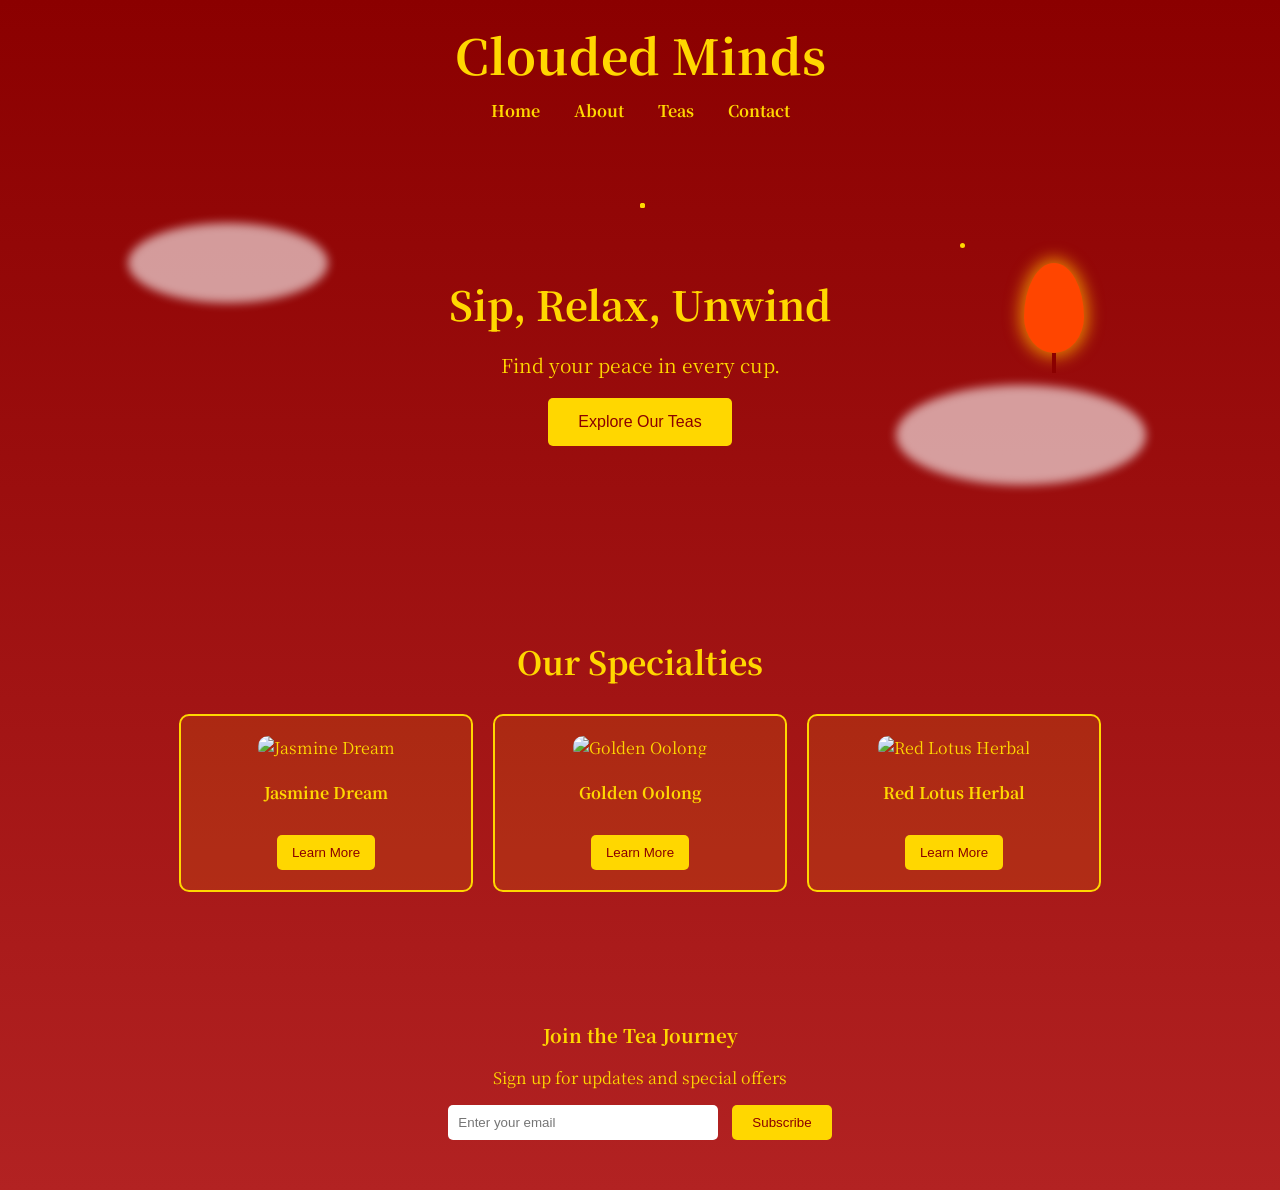
==== index.html @ 6f94f4cc "Refactor index.html for new design and content" ====
<!DOCTYPE html>
<html lang="en">
<head>
<meta charset="UTF-8">
<meta name="viewport" content="width=device-width, initial-scale=1.0">
<title>Clouded Minds</title>
<link href="https://fonts.googleapis.com/css2?family=Noto+Serif+SC:wght@400;700&display=swap" rel="stylesheet">
<style>
  body {
    margin: 0;
    font-family: 'Noto Serif SC', serif;
    background: linear-gradient(#8B0000, #B22222);
    color: #FFD700;
    overflow-x: hidden;
  }

  header {
    text-align: center;
    padding: 20px;
    position: relative;
  }

  header h1 {
    font-size: 3em;
    margin: 0;
  }

  nav {
    margin-top: 10px;
  }

  nav a {
    color: #FFD700;
    text-decoration: none;
    margin: 0 15px;
    font-weight: bold;
  }

  .hero {
    position: relative;
    text-align: center;
    padding: 100px 20px;
  }

  .hero h2 {
    font-size: 2.5em;
    margin-bottom: 10px;
  }

  .hero p {
    font-size: 1.2em;
    margin-bottom: 20px;
  }

  .hero button {
    background: #FFD700;
    color: #8B0000;
    border: none;
    padding: 15px 30px;
    font-size: 1em;
    cursor: pointer;
    border-radius: 5px;
  }

  .section {
    text-align: center;
    padding: 60px 20px;
  }

  .section h3 {
    font-size: 2em;
    margin-bottom: 15px;
  }

  .cards {
    display: flex;
    justify-content: center;
    flex-wrap: wrap;
    gap: 20px;
    margin-top: 30px;
  }

  .card {
    background: rgba(255, 215, 0, 0.1);
    border: 2px solid #FFD700;
    padding: 20px;
    width: 250px;
    border-radius: 10px;
  }

  .card img {
    width: 100%;
    border-radius: 10px;
  }

  .card button {
    margin-top: 10px;
    background: #FFD700;
    color: #8B0000;
    border: none;
    padding: 10px 15px;
    cursor: pointer;
    border-radius: 5px;
  }

  .subscribe {
    text-align: center;
    padding: 50px 20px;
  }

  .subscribe input[type="email"] {
    padding: 10px;
    width: 250px;
    border-radius: 5px;
    border: none;
    margin-right: 10px;
  }

  .subscribe button {
    background: #FFD700;
    color: #8B0000;
    border: none;
    padding: 10px 20px;
    border-radius: 5px;
    cursor: pointer;
  }

  /* Decorative clouds and lanterns */
  .cloud, .lantern, .star {
    position: absolute;
  }

  .cloud {
    width: 200px;
    height: 80px;
    background: rgba(255,255,255,0.6);
    border-radius: 50%;
    top: 20%;
    left: 10%;
    filter: blur(5px);
  }

  .cloud:nth-child(2) {
    top: 60%;
    left: 70%;
    width: 250px;
    height: 100px;
  }

  .lantern {
    width: 60px;
    height: 90px;
    background: #FF4500;
    border-radius: 50% 50% 50% 50% / 60% 60% 40% 40%;
    top: 30%;
    left: 80%;
    box-shadow: 0 0 15px 5px rgba(255, 165, 0, 0.7);
  }

  .lantern::after {
    content: '';
    position: absolute;
    width: 4px;
    height: 20px;
    background: #8B0000;
    bottom: -20px;
    left: 50%;
    transform: translateX(-50%);
  }

  .star {
    width: 5px;
    height: 5px;
    background: #FFD700;
    border-radius: 50%;
    top: 15%;
    left: 50%;
  }

  .star:nth-child(2) { top: 40%; left: 20%; }
  .star:nth-child(3) { top: 70%; left: 80%; }
  .star:nth-child(4) { top: 25%; left: 75%; }
</style>
</head>
<body>

<header>
  <h1>Clouded Minds</h1>
  <nav>
    <a href="#">Home</a>
    <a href="#">About</a>
    <a href="#">Teas</a>
    <a href="#">Contact</a>
  </nav>
</header>

<div class="hero">
  <div class="cloud"></div>
  <div class="cloud"></div>
  <div class="lantern"></div>
  <div class="star"></div>
  <div class="star"></div>
  <div class="star"></div>
  <div class="star"></div>
  <h2>Sip, Relax, Unwind</h2>
  <p>Find your peace in every cup.</p>
  <button>Explore Our Teas</button>
</div>

<div class="section">
  <h3>Our Specialties</h3>
  <div class="cards">
    <div class="card">
      <img src="https://via.placeholder.com/250x150?text=Jasmine+Dream" alt="Jasmine Dream">
      <h4>Jasmine Dream</h4>
      <button>Learn More</button>
    </div>
    <div class="card">
      <img src="https://via.placeholder.com/250x150?text=Golden+Oolong" alt="Golden Oolong">
      <h4>Golden Oolong</h4>
      <button>Learn More</button>
    </div>
    <div class="card">
      <img src="https://via.placeholder.com/250x150?text=Red+Lotus+Herbal" alt="Red Lotus Herbal">
      <h4>Red Lotus Herbal</h4>
      <button>Learn More</button>
    </div>
  </div>
</div>

<div class="subscribe">
  <h3>Join the Tea Journey</h3>
  <p>Sign up for updates and special offers</p>
  <input type="email" placeholder="Enter your email">
  <button>Subscribe</button>
</div>

</body>
</html>
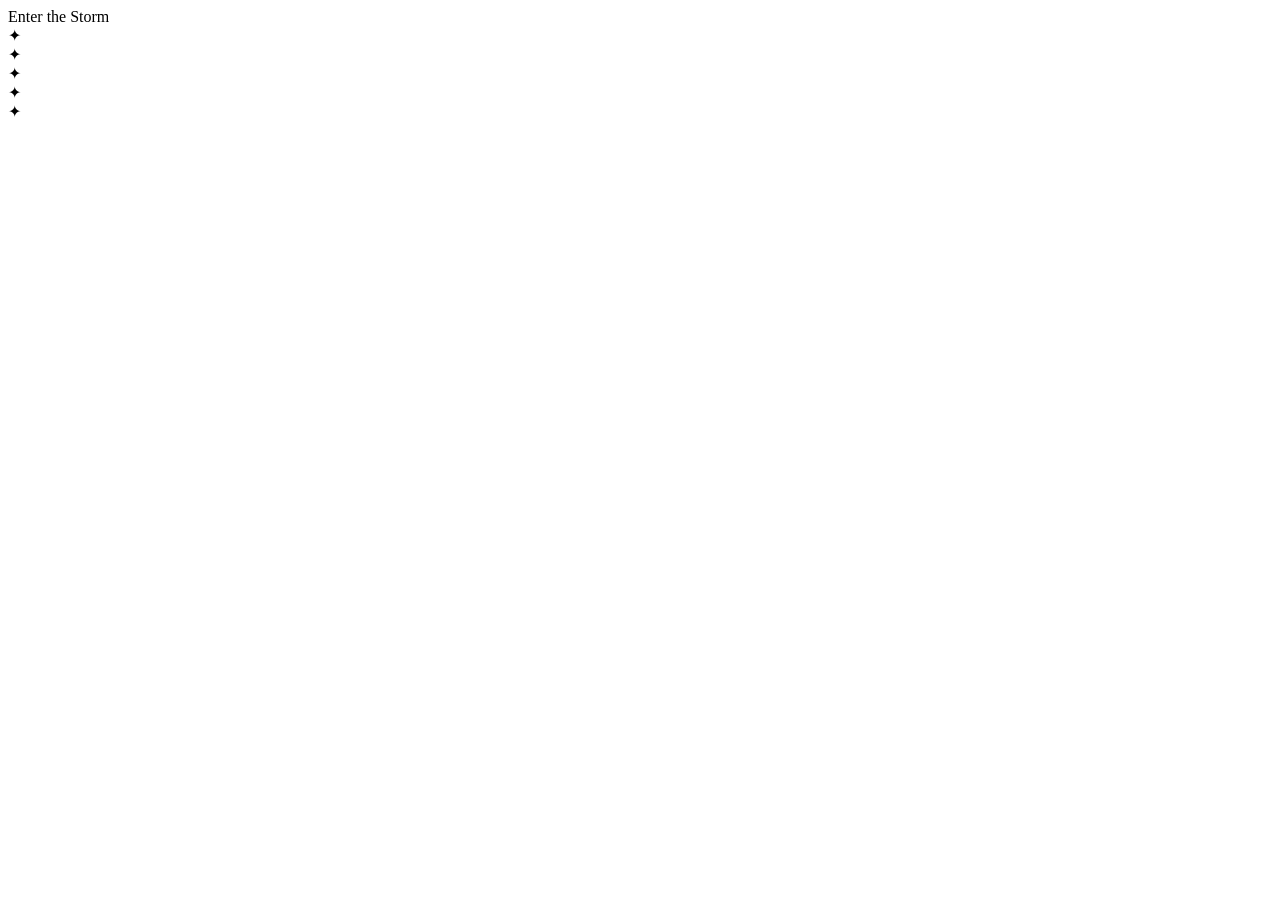
==== commit 99a68ed2: "Refactor index.html structure and styles Removed old styles and header elements, added loading scree" ====
--- a/index.html
+++ b/index.html
@@ -1,239 +1,48 @@
 <!DOCTYPE html>
 <html lang="en">
 <head>
+  <link rel="preconnect" href="https://fonts.googleapis.com">
+<link rel="preconnect" href="https://fonts.gstatic.com" crossorigin>
+<link href="https://fonts.googleapis.com/css2?family=Bonheur+Royale&family=Fleur+De+Leah&family=Italianno&display=swap" rel="stylesheet">
 <meta charset="UTF-8">
 <meta name="viewport" content="width=device-width, initial-scale=1.0">
 <title>Clouded Minds</title>
-<link href="https://fonts.googleapis.com/css2?family=Noto+Serif+SC:wght@400;700&display=swap" rel="stylesheet">
-<style>
-  body {
-    margin: 0;
-    font-family: 'Noto Serif SC', serif;
-    background: linear-gradient(#8B0000, #B22222);
-    color: #FFD700;
-    overflow-x: hidden;
-  }
-
-  header {
-    text-align: center;
-    padding: 20px;
-    position: relative;
-  }
-
-  header h1 {
-    font-size: 3em;
-    margin: 0;
-  }
-
-  nav {
-    margin-top: 10px;
-  }
-
-  nav a {
-    color: #FFD700;
-    text-decoration: none;
-    margin: 0 15px;
-    font-weight: bold;
-  }
-
-  .hero {
-    position: relative;
-    text-align: center;
-    padding: 100px 20px;
-  }
-
-  .hero h2 {
-    font-size: 2.5em;
-    margin-bottom: 10px;
-  }
-
-  .hero p {
-    font-size: 1.2em;
-    margin-bottom: 20px;
-  }
-
-  .hero button {
-    background: #FFD700;
-    color: #8B0000;
-    border: none;
-    padding: 15px 30px;
-    font-size: 1em;
-    cursor: pointer;
-    border-radius: 5px;
-  }
-
-  .section {
-    text-align: center;
-    padding: 60px 20px;
-  }
-
-  .section h3 {
-    font-size: 2em;
-    margin-bottom: 15px;
-  }
-
-  .cards {
-    display: flex;
-    justify-content: center;
-    flex-wrap: wrap;
-    gap: 20px;
-    margin-top: 30px;
-  }
-
-  .card {
-    background: rgba(255, 215, 0, 0.1);
-    border: 2px solid #FFD700;
-    padding: 20px;
-    width: 250px;
-    border-radius: 10px;
-  }
-
-  .card img {
-    width: 100%;
-    border-radius: 10px;
-  }
-
-  .card button {
-    margin-top: 10px;
-    background: #FFD700;
-    color: #8B0000;
-    border: none;
-    padding: 10px 15px;
-    cursor: pointer;
-    border-radius: 5px;
-  }
-
-  .subscribe {
-    text-align: center;
-    padding: 50px 20px;
-  }
-
-  .subscribe input[type="email"] {
-    padding: 10px;
-    width: 250px;
-    border-radius: 5px;
-    border: none;
-    margin-right: 10px;
-  }
-
-  .subscribe button {
-    background: #FFD700;
-    color: #8B0000;
-    border: none;
-    padding: 10px 20px;
-    border-radius: 5px;
-    cursor: pointer;
-  }
-
-  /* Decorative clouds and lanterns */
-  .cloud, .lantern, .star {
-    position: absolute;
-  }
-
-  .cloud {
-    width: 200px;
-    height: 80px;
-    background: rgba(255,255,255,0.6);
-    border-radius: 50%;
-    top: 20%;
-    left: 10%;
-    filter: blur(5px);
-  }
-
-  .cloud:nth-child(2) {
-    top: 60%;
-    left: 70%;
-    width: 250px;
-    height: 100px;
-  }
-
-  .lantern {
-    width: 60px;
-    height: 90px;
-    background: #FF4500;
-    border-radius: 50% 50% 50% 50% / 60% 60% 40% 40%;
-    top: 30%;
-    left: 80%;
-    box-shadow: 0 0 15px 5px rgba(255, 165, 0, 0.7);
-  }
-
-  .lantern::after {
-    content: '';
-    position: absolute;
-    width: 4px;
-    height: 20px;
-    background: #8B0000;
-    bottom: -20px;
-    left: 50%;
-    transform: translateX(-50%);
-  }
-
-  .star {
-    width: 5px;
-    height: 5px;
-    background: #FFD700;
-    border-radius: 50%;
-    top: 15%;
-    left: 50%;
-  }
-
-  .star:nth-child(2) { top: 40%; left: 20%; }
-  .star:nth-child(3) { top: 70%; left: 80%; }
-  .star:nth-child(4) { top: 25%; left: 75%; }
-</style>
+<link rel="stylesheet" href="styles.css">
 </head>
 <body>
 
-<header>
-  <h1>Clouded Minds</h1>
-  <nav>
-    <a href="#">Home</a>
-    <a href="#">About</a>
-    <a href="#">Teas</a>
-    <a href="#">Contact</a>
-  </nav>
-</header>
+<!-- Loading Screen -->
+<div id="loader">Enter the Storm</div>
+<div class="cloud-overlay"></div>
+<div class="star">✦</div>
+<div class="star">✦</div>
+<div class="star">✦</div>
+<div class="star">✦</div>
+<div class="star">✦</div>
 
-<div class="hero">
-  <div class="cloud"></div>
-  <div class="cloud"></div>
-  <div class="lantern"></div>
-  <div class="star"></div>
-  <div class="star"></div>
-  <div class="star"></div>
-  <div class="star"></div>
-  <h2>Sip, Relax, Unwind</h2>
-  <p>Find your peace in every cup.</p>
-  <button>Explore Our Teas</button>
-</div>
+<!-- Main Content -->
+<div id="content" style="display:none;">
+  <div class="main-title">Welcome to<br>Clouded Minds</div>
 
-<div class="section">
-  <h3>Our Specialties</h3>
-  <div class="cards">
-    <div class="card">
-      <img src="https://via.placeholder.com/250x150?text=Jasmine+Dream" alt="Jasmine Dream">
-      <h4>Jasmine Dream</h4>
-      <button>Learn More</button>
+  <div class="sections-row">
+    <div class="section">
+      <h2>Meet the Founder</h2>
+      <p>Learn about the visionary behind Clouded Minds.</p>
+      <button onclick="location.href='founder.html'">Go</button>
     </div>
-    <div class="card">
-      <img src="https://via.placeholder.com/250x150?text=Golden+Oolong" alt="Golden Oolong">
-      <h4>Golden Oolong</h4>
-      <button>Learn More</button>
+    <div class="section">
+      <h2>Arch Tempests</h2>
+      <p>Discover the talented team members.</p>
+      <button onclick="location.href='team.html'">Go</button>
     </div>
-    <div class="card">
-      <img src="https://via.placeholder.com/250x150?text=Red+Lotus+Herbal" alt="Red Lotus Herbal">
-      <h4>Red Lotus Herbal</h4>
-      <button>Learn More</button>
+    <div class="section">
+      <h2>Chosen Constellations</h2>
+      <p>Explore the shining stars creating chaos.</p>
+      <button onclick="location.href='constellations.html'">Go</button>
     </div>
   </div>
 </div>
 
-<div class="subscribe">
-  <h3>Join the Tea Journey</h3>
-  <p>Sign up for updates and special offers</p>
-  <input type="email" placeholder="Enter your email">
-  <button>Subscribe</button>
-</div>
-
+<script src="script.js"></script>
 </body>
 </html>
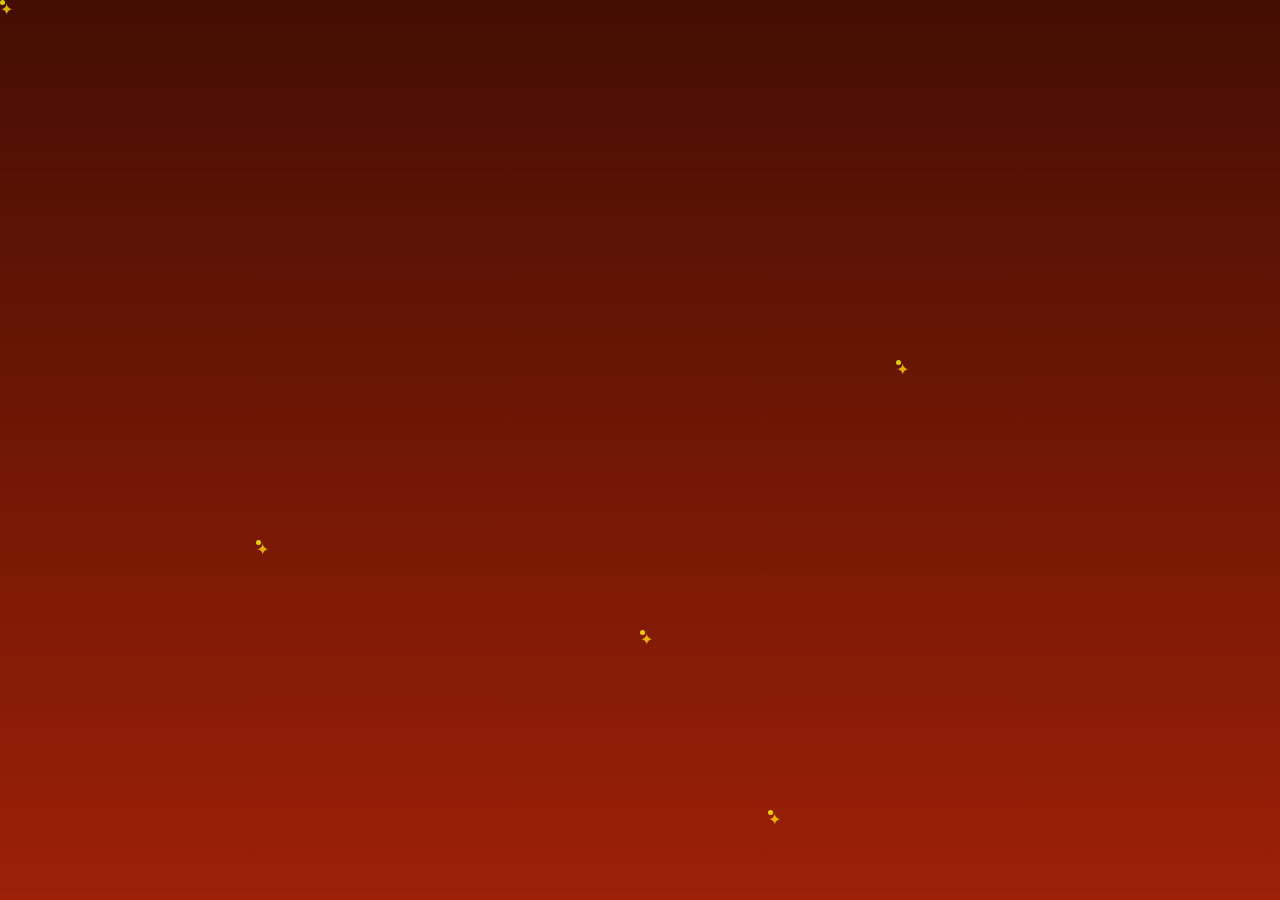
==== commit 2ffab37b: "Update index.html" ====
--- a/index.html
+++ b/index.html
@@ -12,7 +12,6 @@
 <body>
 
 <!-- Loading Screen -->
-<div id="loader">Enter the Storm</div>
 <div class="cloud-overlay"></div>
 <div class="star">✦</div>
 <div class="star">✦</div>
--- a/styles.css
+++ b/styles.css
@@ -0,0 +1,190 @@
+.italianno-regular {
+  font-family: "Italianno", cursive;
+  font-weight: 400;
+  font-style: normal;
+}
+
+
+/* Basic Reset */
+* {
+  margin: 0;
+  padding: 0;
+  box-sizing: border-box;
+}
+
+body, html {
+  height: 100%;
+  font-family: Arial, sans-serif;
+  background: linear-gradient(to bottom, #440E03, #711705, #9D2007);
+  color: #FFD700;
+  overflow-x: hidden;
+}
+
+/* Loading Screen with Fade-Out */
+#loader {
+  position: fixed;
+  top: 0;
+  left: 0;
+  width: 100%;
+  height: 100%;
+  background: radial-gradient(circle at center, #711705, #440E03 70%);
+  
+  display: flex;
+  align-items: center;
+  justify-content: center;
+
+  font-size: 2.5em;
+  color: gold;
+  z-index: 9999;
+
+  opacity: 1;
+  transform: scale(1);
+  filter: blur(0);
+
+  transition: 
+    opacity 1.2s ease,
+    transform 1.2s ease,
+    filter 1.2s ease;
+
+  font-family: "Italianno", cursive;
+}
+
+/* 🌩️ STORM FADE OUT */
+#loader.fade-out {
+  opacity: 0;
+  transform: scale(1.1);
+  filter: blur(12px);
+  pointer-events: none; /* 👈 prevents invisible blocking */
+}
+
+
+
+.cloud-overlay {
+  position: fixed;
+  top: 0;
+  left: 0;
+  width: 100%;
+  height: 100%;
+
+  background: url('https://www.transparenttextures.com/patterns/cloudy.png');
+  opacity: 0.15;
+
+  z-index: 0;
+  pointer-events: none;
+
+  animation: drift 60s linear infinite;
+}
+
+@keyframes drift {
+  from { background-position: 0 0; }
+  to   { background-position: 1000px 500px; }
+}
+
+#loader.fade-out {
+  opacity: 0;
+  pointer-events: none; /* 👈 prevents invisible blocking */
+}
+
+body.loading {
+  overflow: hidden;
+}
+
+
+.star {
+  position: absolute;
+  width: 5px;
+  height: 5px;
+  background: #ffff00;
+  border-radius: 50%;
+  opacity: 0.8;
+  animation: floatStars 10s linear infinite, shine 2s ease-in-out infinite alternate;
+}
+
+/* Random positions for multiple stars */
+.star:nth-child(1) { top: 30%; left: 30%; animation-duration: 12s; }
+.star:nth-child(2) { top: 40%; left: 70%; animation-duration: 8s; }
+.star:nth-child(3) { top: 70%; left: 50%; animation-duration: 10s; }
+.star:nth-child(4) { top: 60%; left: 20%; animation-duration: 8s; }
+.star:nth-child(5) { top: 90%; left: 60%; animation-duration: 10s; }
+
+/* Floating movement */
+@keyframes floatStars {
+  0% { transform: translateY(0) translateX(0); }
+  50% { transform: translateY(-30px) translateX(20px); }
+  100% { transform: translateY(0) translateX(0); }
+}
+
+/* Twinkling effect */
+@keyframes shine {
+  0% { opacity: 0.2; transform: scale(0.8); }
+  50% { opacity: 1; transform: scale(1.2); }
+  100% { opacity: 0.2; transform: scale(0.8); }
+}
+
+
+/* Main Title */
+.main-title {
+  display: flex;
+  align-items: center;
+  justify-content: center;
+  height: 100vh;
+  font-size: 4em;
+  text-align: center;
+  text-shadow: 2px 2px 4px rgba(0,0,0,0.5);
+  font-family: "Italianno", cursive;
+  font-weight: 400;
+  font-style: normal;
+}
+
+/* Horizontal Sections */
+.sections-row {
+  display: flex;
+  justify-content: center;
+  padding: 100px 20px;
+  gap: 20px;
+  flex-wrap: wrap;
+}
+
+.section {
+  background: rgba(255, 215, 0, 0.05);
+  border: 2px solid #FFD700;
+  padding: 50px 20px;
+  flex: 1;
+  min-width: 250px;
+  max-width: 350px;
+  text-align: center;
+  border-radius: 10px;
+}
+
+.section h2 {
+  font-size: 2em;
+  margin-bottom: 20px;
+  font-family: "Italianno", cursive;
+  font-weight: 400;
+  font-style: normal;
+}
+
+.section p {
+  font-size: 1em;
+  margin-bottom: 20px;
+}
+
+.section button {
+  background: #FFD700;
+  color: #440E03;
+  border: none;
+  padding: 10px 20px;
+  font-size: 1em;
+  cursor: pointer;
+  border-radius: 5px;
+  text-decoration: none;
+  margin-bottom: 5%;
+}
+
+
+.profile-pic {
+  width: 150px;
+  height: 150px;
+  border-radius: 50%;
+  margin-bottom: 20px;
+}
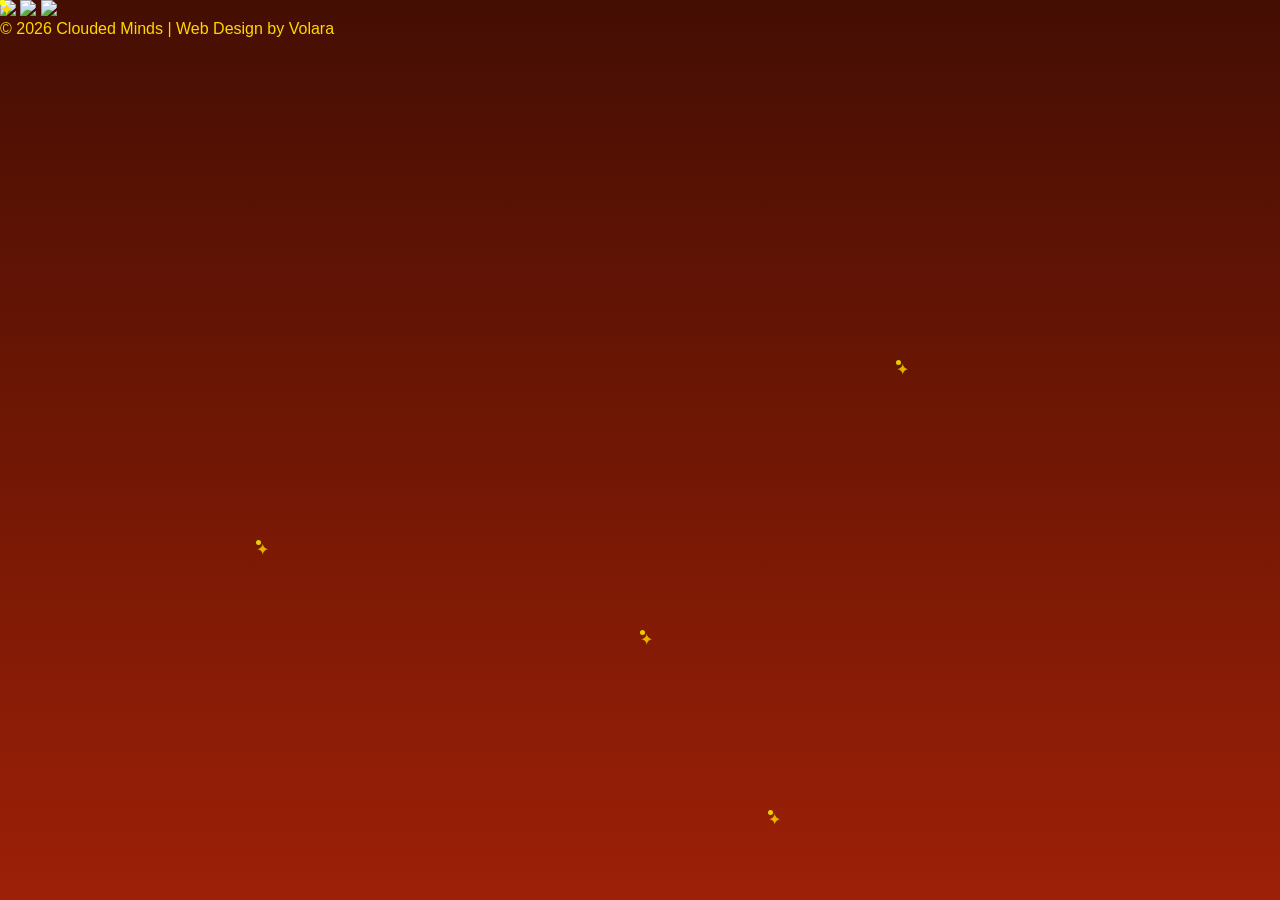
==== commit cdbb9bae: "Update index.html" ====
--- a/index.html
+++ b/index.html
@@ -18,6 +18,20 @@
 <div class="star">✦</div>
 <div class="star">✦</div>
 <div class="star">✦</div>
+<div class="star">✦</div>
+<div class="star">✦</div>
+<div class="star">✦</div>
+<div class="star">✦</div>
+<div class="star">✦</div>
+
+
+
+<div class="sky-overlay">
+  <img src="https://cdn.saucepan.ai/images/86af3b11-ed56-492f-ae74-fc15f128ff00/thumbnail" class="cloud cloud-1">
+  <img src="https://cdn.saucepan.ai/images/86af3b11-ed56-492f-ae74-fc15f128ff00/thumbnail" class="cloud cloud-2">
+  <img src="https://cdn.saucepan.ai/images/86af3b11-ed56-492f-ae74-fc15f128ff00/thumbnail" class="cloud cloud-3">
+</div>
+
 
 <!-- Main Content -->
 <div id="content" style="display:none;">
@@ -42,6 +56,12 @@
   </div>
 </div>
 
+ <!-- Footer -->
+  <footer>
+    © 2026 Clouded Minds | Web Design by Volara
+  </footer>
+
+
 <script src="script.js"></script>
 </body>
 </html>
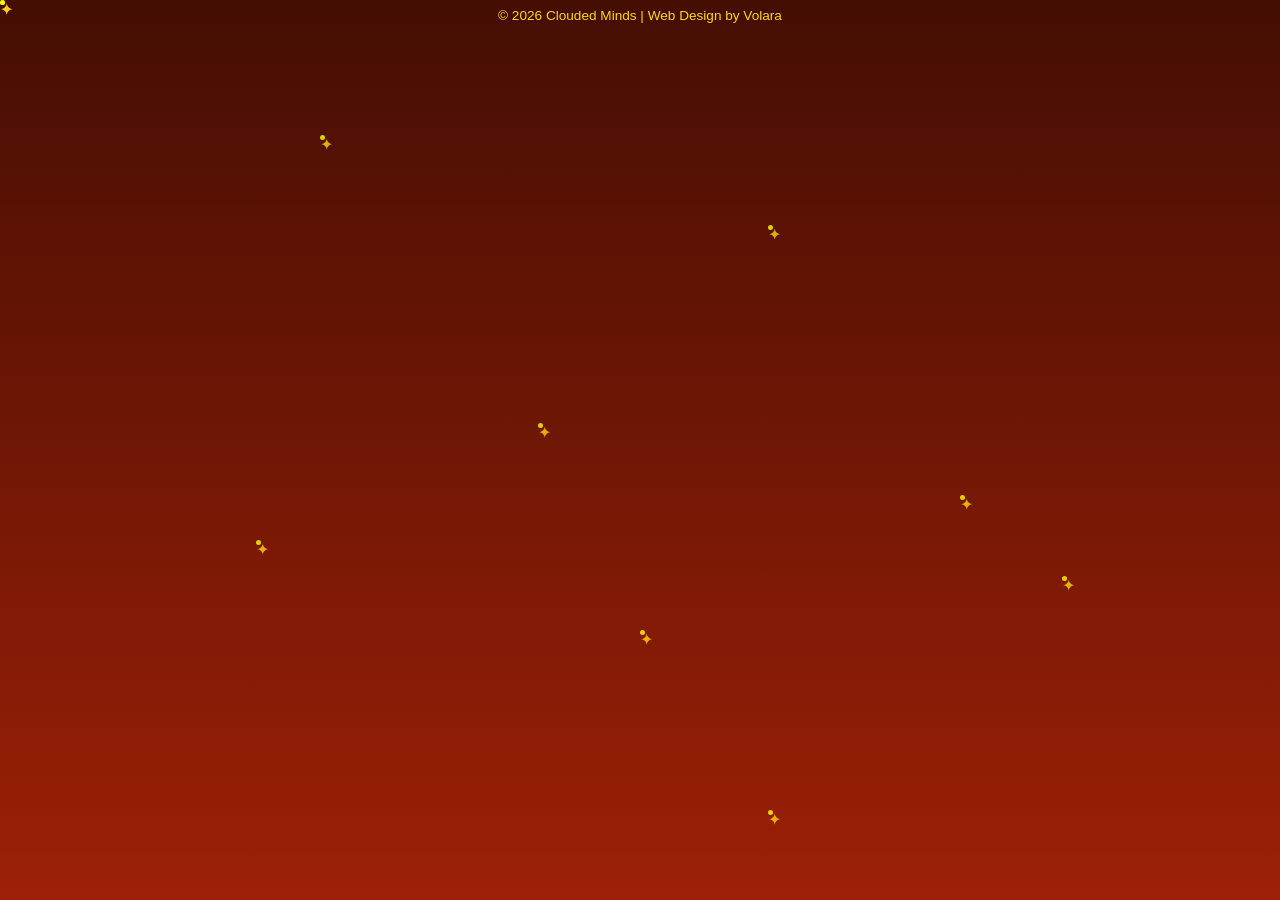
==== commit 0b5e24f2: "Update index.html" ====
--- a/index.html
+++ b/index.html
@@ -12,6 +12,7 @@
 <body>
 
 <!-- Loading Screen -->
+<div id="loader">Enter the Storm</div>
 <div class="cloud-overlay"></div>
 <div class="star">✦</div>
 <div class="star">✦</div>
--- a/styles.css
+++ b/styles.css
@@ -59,26 +59,74 @@
 
 
 
-.cloud-overlay {
+
+/* =========================
+   ☁️ SKY CLOUDS (FLOATING)
+   ========================= */
+.sky-overlay {
   position: fixed;
-  top: 0;
-  left: 0;
-  width: 100%;
-  height: 100%;
-
-  background: url('https://www.transparenttextures.com/patterns/cloudy.png');
-  opacity: 0.15;
-
-  z-index: 0;
+  inset: 0;
   pointer-events: none;
-
-  animation: drift 60s linear infinite;
-}
-
-@keyframes drift {
-  from { background-position: 0 0; }
-  to   { background-position: 1000px 500px; }
-}
+  z-index: 2;
+  overflow: hidden;
+}
+
+/* BASE CLOUD */
+.cloud {
+  position: absolute;
+  width: 300px;
+  opacity: 0.25;
+  filter: blur(2px);
+  mix-blend-mode: screen;
+  animation: driftCloud linear infinite;
+}
+
+/* INDIVIDUAL CLOUDS */
+.cloud-1 {
+  top: 10%;
+  left: -300px;
+  animation-duration: 120s;
+}
+
+.cloud-2 {
+  top: 25%;
+  left: -400px;
+  width: 400px;
+  opacity: 0.2;
+  animation-duration: 160s;
+}
+
+.cloud-3 {
+  top: 5%;
+  left: -250px;
+  width: 250px;
+  opacity: 0.3;
+  animation-duration: 100s;
+}
+
+/* DRIFT ACROSS SCREEN */
+@keyframes driftCloud {
+  from {
+    transform: translateX(0);
+    opacity: 0;
+  }
+
+  10% {
+    opacity: 0.3;
+  }
+
+  90% {
+    opacity: 0.3;
+  }
+
+  to {
+    transform: translateX(120vw);
+    opacity: 0;
+  }
+}
+
+
+
 
 #loader.fade-out {
   opacity: 0;
@@ -106,6 +154,11 @@
 .star:nth-child(3) { top: 70%; left: 50%; animation-duration: 10s; }
 .star:nth-child(4) { top: 60%; left: 20%; animation-duration: 8s; }
 .star:nth-child(5) { top: 90%; left: 60%; animation-duration: 10s; }
+.star:nth-child(6) { top: 47%; left: 42%; animation-duration: 12s; }
+.star:nth-child(7) { top: 64%; left: 83%; animation-duration: 8s; }
+.star:nth-child(8) { top: 55%; left: 75%; animation-duration: 10s; }
+.star:nth-child(9) { top: 15%; left: 25%; animation-duration: 8s; }
+.star:nth-child(10) { top: 25%; left: 60%; animation-duration: 10s; }
 
 /* Floating movement */
 @keyframes floatStars {
@@ -188,3 +241,17 @@
   border-radius: 50%;
   margin-bottom: 20px;
 }
+
+
+/* Footer */
+footer {
+  position: relative;
+  bottom: 0;
+  width: 100%;
+  height: 30px;
+  color: gold;
+  display: flex;
+  align-items: center;
+  justify-content: center;
+  font-size: 0.85em;
+}
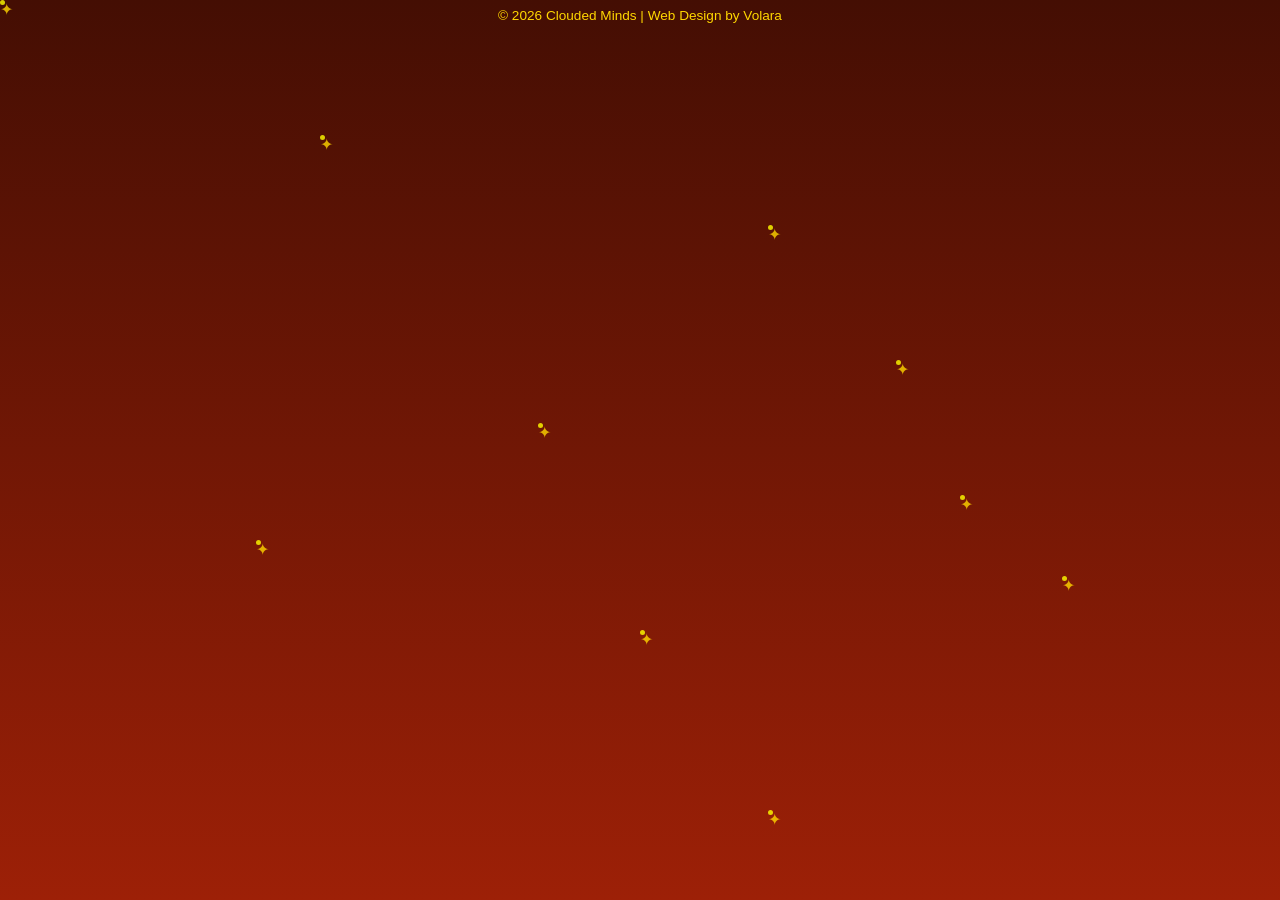
==== commit 0c982a17: "Update index.html" ====
--- a/index.html
+++ b/index.html
@@ -13,7 +13,6 @@
 
 <!-- Loading Screen -->
 <div id="loader">Enter the Storm</div>
-<div class="cloud-overlay"></div>
 <div class="star">✦</div>
 <div class="star">✦</div>
 <div class="star">✦</div>
@@ -28,9 +27,9 @@
 
 
 <div class="sky-overlay">
-  <img src="https://cdn.saucepan.ai/images/86af3b11-ed56-492f-ae74-fc15f128ff00/thumbnail" class="cloud cloud-1">
-  <img src="https://cdn.saucepan.ai/images/86af3b11-ed56-492f-ae74-fc15f128ff00/thumbnail" class="cloud cloud-2">
-  <img src="https://cdn.saucepan.ai/images/86af3b11-ed56-492f-ae74-fc15f128ff00/thumbnail" class="cloud cloud-3">
+  <img src="https://s13.gifyu.com/images/bm6b4.png" class="cloud cloud-1">
+  <img src="https://s13.gifyu.com/images/bm6b4.png" class="cloud cloud-2">
+  <img src="https://s13.gifyu.com/images/bm6b4.png" class="cloud cloud-3">
 </div>
 
 
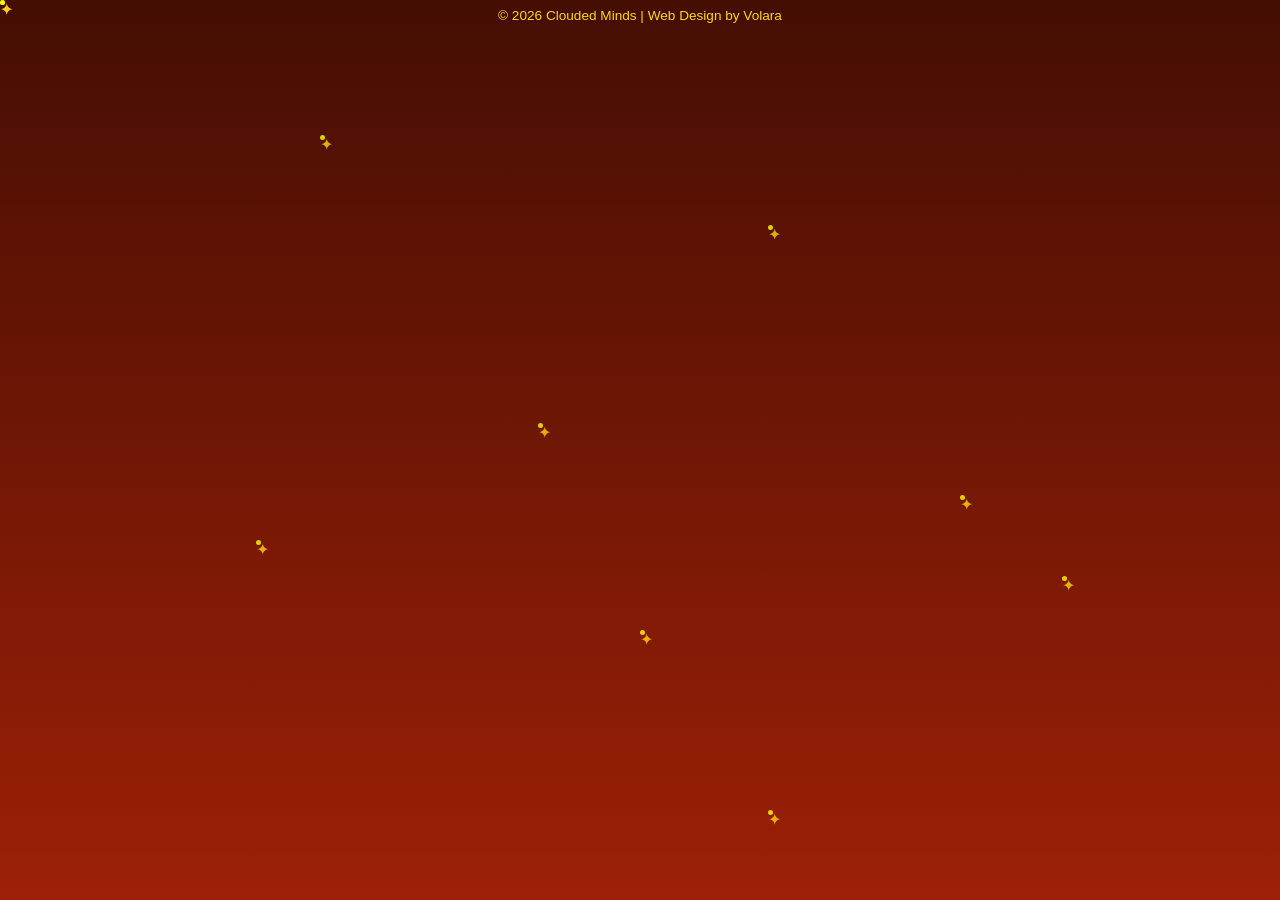
==== commit 13e57430: "Update index.html" ====
--- a/index.html
+++ b/index.html
@@ -13,6 +13,7 @@
 
 <!-- Loading Screen -->
 <div id="loader">Enter the Storm</div>
+<div class="cloud-overlay"></div>
 <div class="star">✦</div>
 <div class="star">✦</div>
 <div class="star">✦</div>
